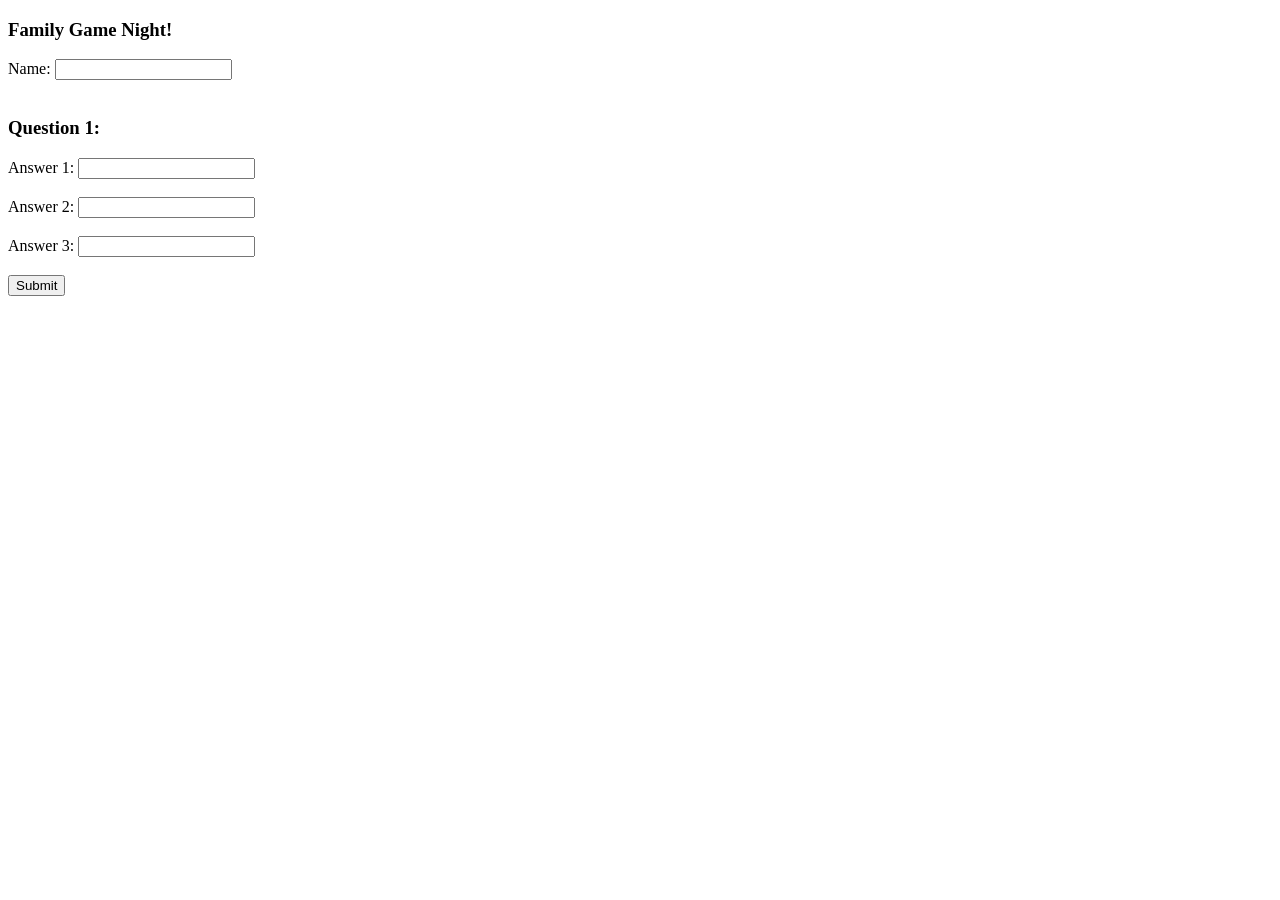
==== index.html @ fb53ce4e "Adding ids and names to each input/label" ====
<!DOCTYPE html>
<html lang="en">
<head>
    <meta charset="UTF-8">
    <meta name="viewport" content="width=device-width, initial-scale=1.0">
    <title>Family Game Night!</title>
</head>
<body>
    <div class="title">
        <h3>Family Game Night!</h3>
    </div>

    <form action="/action_page.php">
        <div class="name">
            <label for="name">Name:</label>
            <input type="text" id="name" name="name"><br><br>
        </div>
        <div class="Question" id="Q1">
            <h3>Question 1: </h3>
            <label for="Q1A1">Answer 1:</label>
            <input type="text" id="Q1A1" name="Q1A1"><br><br>
            <label for="Q1A2">Answer 2:</label>
            <input type="text" id="Q1A2" name="Q1A2"><br><br>
            <label for="Q1A3">Answer 3:</label>
            <input type="text" id="Q1A3" name="Q1A3"><br><br>
        </div>
        

        
        <input type="submit" value="Submit">
      </form>


</body>
</html>
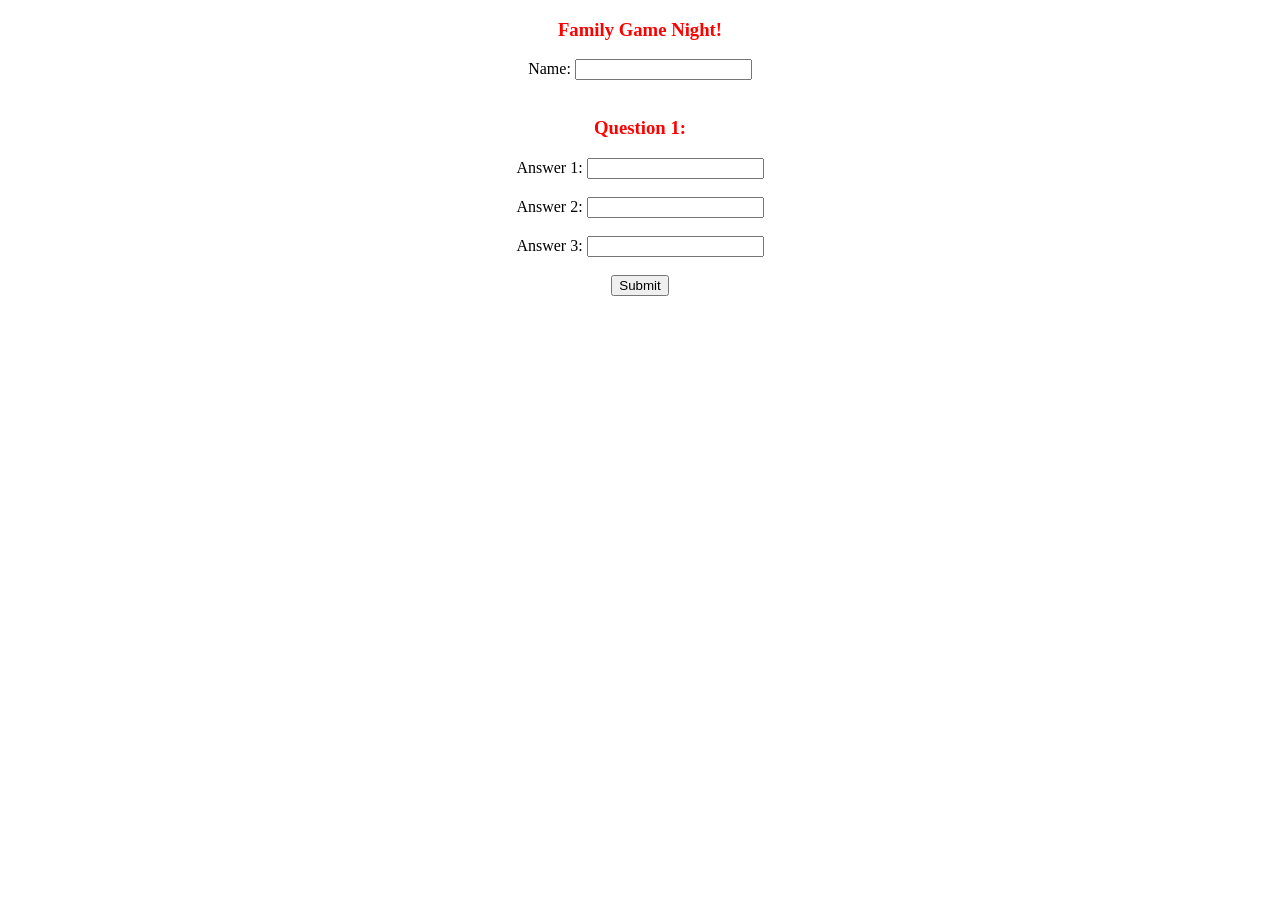
==== commit 1b086c96: "Link css to html file" ====
--- a/index.html
+++ b/index.html
@@ -4,6 +4,7 @@
     <meta charset="UTF-8">
     <meta name="viewport" content="width=device-width, initial-scale=1.0">
     <title>Family Game Night!</title>
+    <link rel="stylesheet" href="main.css">
 </head>
 <body>
     <div class="title">
--- a/main.css
+++ b/main.css
@@ -0,0 +1,7 @@
+h3 {
+    color: red;
+}
+body {
+    text-align: center;
+    
+}
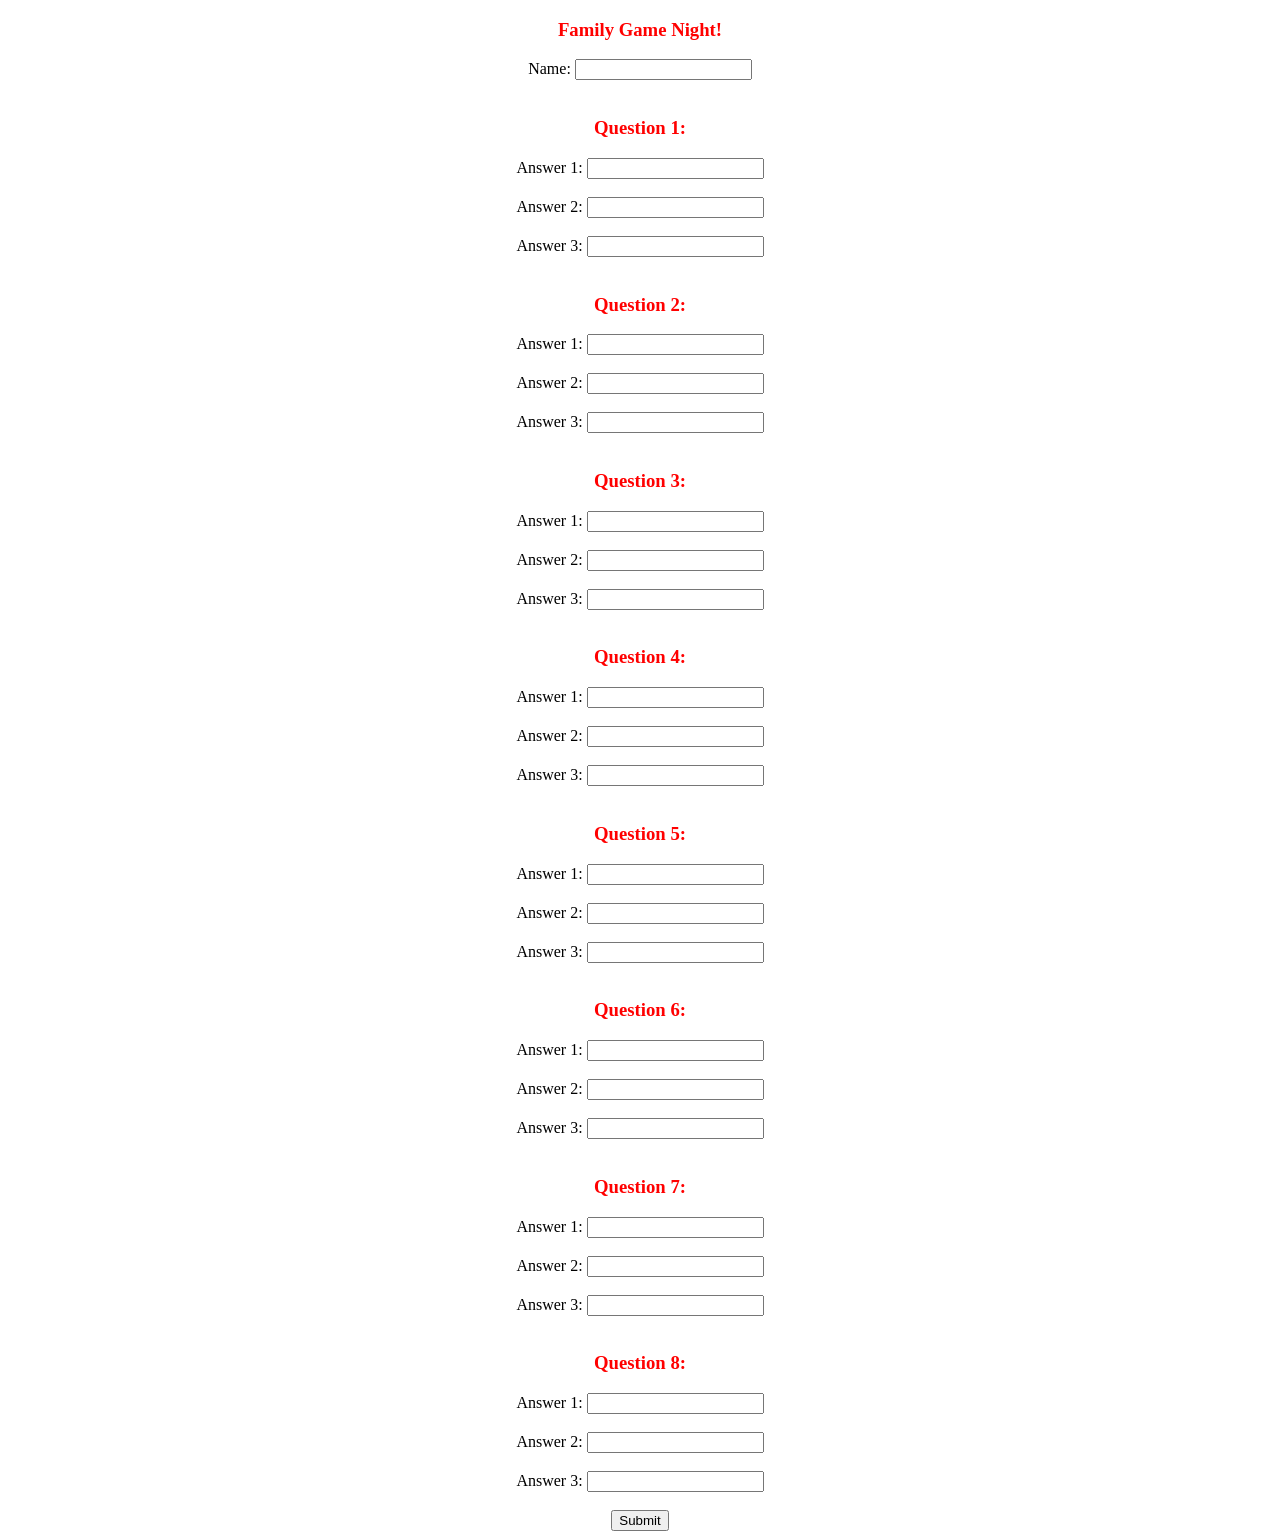
==== commit b9f34fb8: "dynamically creating question board with jquery" ====
--- a/index.html
+++ b/index.html
@@ -5,26 +5,22 @@
     <meta name="viewport" content="width=device-width, initial-scale=1.0">
     <title>Family Game Night!</title>
     <link rel="stylesheet" href="main.css">
+    <script src="https://ajax.googleapis.com/ajax/libs/jquery/3.1.0/jquery.min.js"></script>
+    <script type="text/javascript" src="script.js"></script>
 </head>
+
+
 <body>
     <div class="title">
         <h3>Family Game Night!</h3>
     </div>
 
     <form action="/action_page.php">
-        <div class="name">
-            <label for="name">Name:</label>
-            <input type="text" id="name" name="name"><br><br>
+        <div class="page">
+
         </div>
-        <div class="Question" id="Q1">
-            <h3>Question 1: </h3>
-            <label for="Q1A1">Answer 1:</label>
-            <input type="text" id="Q1A1" name="Q1A1"><br><br>
-            <label for="Q1A2">Answer 2:</label>
-            <input type="text" id="Q1A2" name="Q1A2"><br><br>
-            <label for="Q1A3">Answer 3:</label>
-            <input type="text" id="Q1A3" name="Q1A3"><br><br>
-        </div>
+        
+        
         
 
         
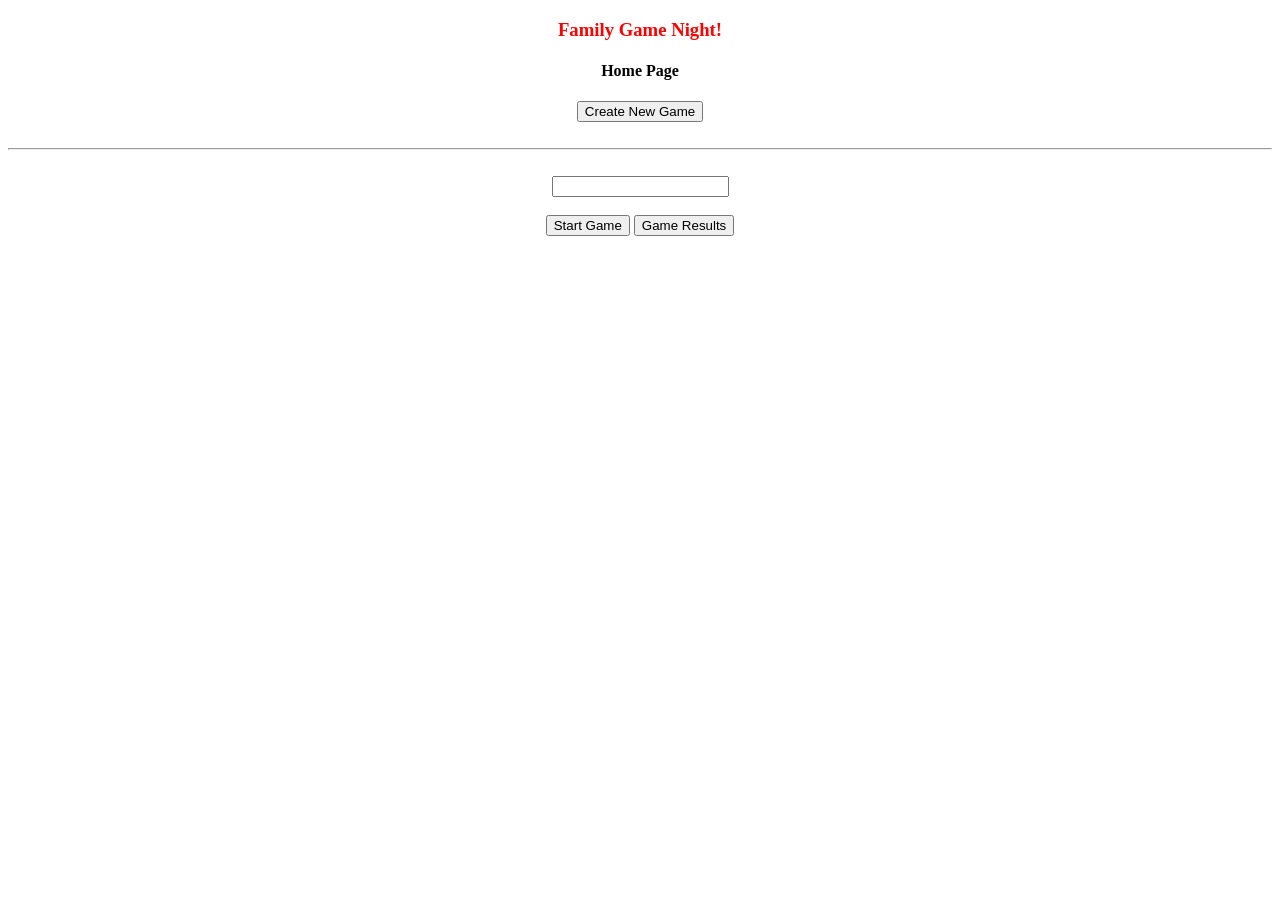
==== commit 830473c0: "Switching index and home pages" ====
--- a/index.html
+++ b/index.html
@@ -5,28 +5,28 @@
     <meta name="viewport" content="width=device-width, initial-scale=1.0">
     <title>Family Game Night!</title>
     <link rel="stylesheet" href="main.css">
-    <script src="https://ajax.googleapis.com/ajax/libs/jquery/3.1.0/jquery.min.js"></script>
-    <script type="text/javascript" src="script.js"></script>
 </head>
-
-
 <body>
     <div class="title">
         <h3>Family Game Night!</h3>
+        <h4>Home Page</h4>
     </div>
 
-    <form action="/action_page.php">
-        <div class="page">
+    <div>
+        <button>Create New Game</button>
+    </div>
 
-        </div>
-        
-        
-        
+    <br><hr><br>
 
-        
-        <input type="submit" value="Submit">
-      </form>
-
-
+    <div>
+        <input type="text">
+    </div>
+    <br>
+    <div>
+        <button>Start Game</button>
+        <Button>Game Results</Button>
+    </div>
+    
+    
 </body>
 </html>
